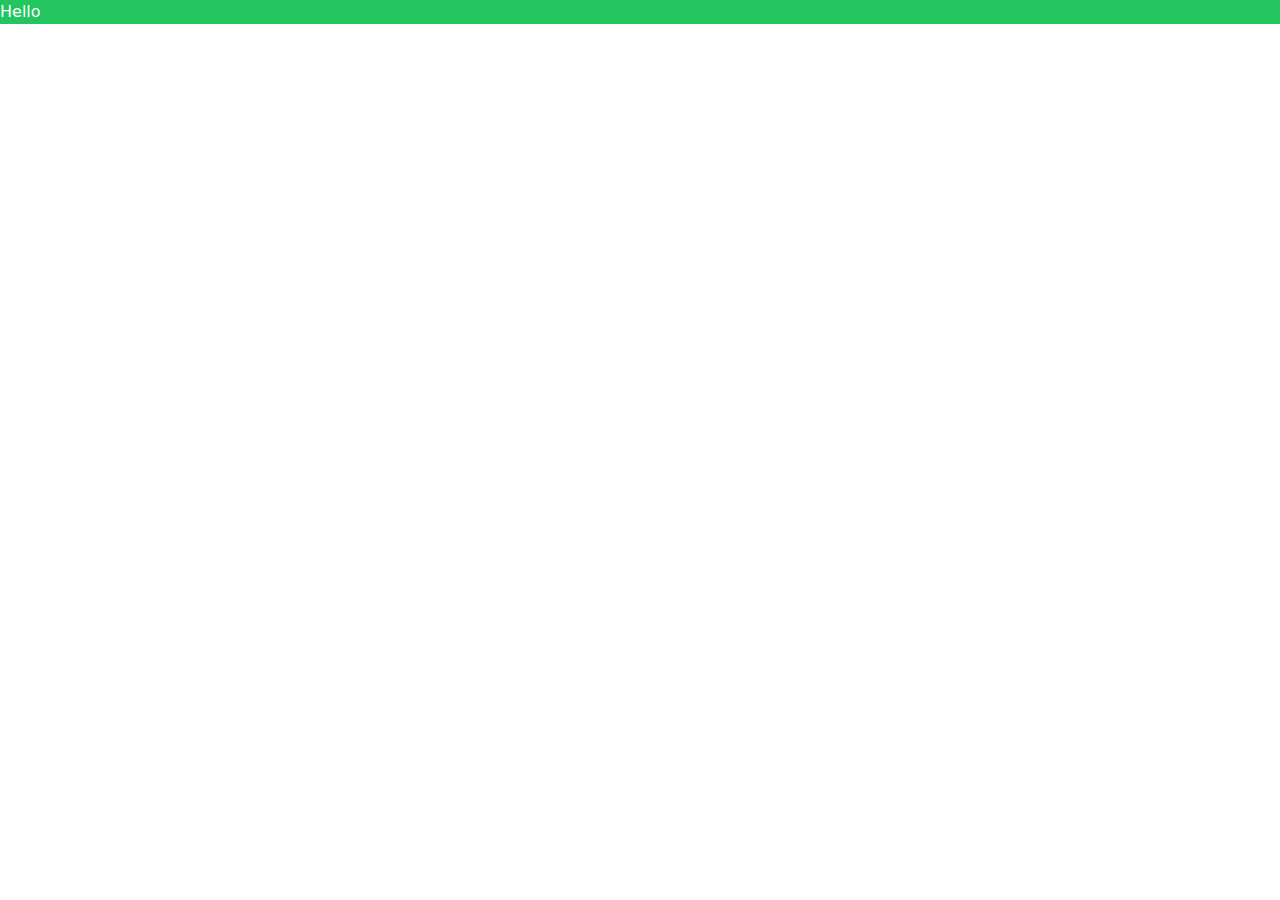
==== about.html @ 6efd142f "first commit" ====
<!DOCTYPE html>
<html lang="en">
<head>
    <meta charset="UTF-8">
    <meta name="viewport" content="width=device-width, initial-scale=1.0">
    <title>tailwind</title>
    <link rel="stylesheet" href="src/css/output.css">
</head>
<body>
    <div class="bg-green-500 text-white">Hello</div>
</body>
</html>
---- src/css/output.css ----
*, ::before, ::after {
  --tw-border-spacing-x: 0;
  --tw-border-spacing-y: 0;
  --tw-translate-x: 0;
  --tw-translate-y: 0;
  --tw-rotate: 0;
  --tw-skew-x: 0;
  --tw-skew-y: 0;
  --tw-scale-x: 1;
  --tw-scale-y: 1;
  --tw-pan-x:  ;
  --tw-pan-y:  ;
  --tw-pinch-zoom:  ;
  --tw-scroll-snap-strictness: proximity;
  --tw-gradient-from-position:  ;
  --tw-gradient-via-position:  ;
  --tw-gradient-to-position:  ;
  --tw-ordinal:  ;
  --tw-slashed-zero:  ;
  --tw-numeric-figure:  ;
  --tw-numeric-spacing:  ;
  --tw-numeric-fraction:  ;
  --tw-ring-inset:  ;
  --tw-ring-offset-width: 0px;
  --tw-ring-offset-color: #fff;
  --tw-ring-color: rgb(59 130 246 / 0.5);
  --tw-ring-offset-shadow: 0 0 #0000;
  --tw-ring-shadow: 0 0 #0000;
  --tw-shadow: 0 0 #0000;
  --tw-shadow-colored: 0 0 #0000;
  --tw-blur:  ;
  --tw-brightness:  ;
  --tw-contrast:  ;
  --tw-grayscale:  ;
  --tw-hue-rotate:  ;
  --tw-invert:  ;
  --tw-saturate:  ;
  --tw-sepia:  ;
  --tw-drop-shadow:  ;
  --tw-backdrop-blur:  ;
  --tw-backdrop-brightness:  ;
  --tw-backdrop-contrast:  ;
  --tw-backdrop-grayscale:  ;
  --tw-backdrop-hue-rotate:  ;
  --tw-backdrop-invert:  ;
  --tw-backdrop-opacity:  ;
  --tw-backdrop-saturate:  ;
  --tw-backdrop-sepia:  ;
  --tw-contain-size:  ;
  --tw-contain-layout:  ;
  --tw-contain-paint:  ;
  --tw-contain-style:  ;
}

::backdrop {
  --tw-border-spacing-x: 0;
  --tw-border-spacing-y: 0;
  --tw-translate-x: 0;
  --tw-translate-y: 0;
  --tw-rotate: 0;
  --tw-skew-x: 0;
  --tw-skew-y: 0;
  --tw-scale-x: 1;
  --tw-scale-y: 1;
  --tw-pan-x:  ;
  --tw-pan-y:  ;
  --tw-pinch-zoom:  ;
  --tw-scroll-snap-strictness: proximity;
  --tw-gradient-from-position:  ;
  --tw-gradient-via-position:  ;
  --tw-gradient-to-position:  ;
  --tw-ordinal:  ;
  --tw-slashed-zero:  ;
  --tw-numeric-figure:  ;
  --tw-numeric-spacing:  ;
  --tw-numeric-fraction:  ;
  --tw-ring-inset:  ;
  --tw-ring-offset-width: 0px;
  --tw-ring-offset-color: #fff;
  --tw-ring-color: rgb(59 130 246 / 0.5);
  --tw-ring-offset-shadow: 0 0 #0000;
  --tw-ring-shadow: 0 0 #0000;
  --tw-shadow: 0 0 #0000;
  --tw-shadow-colored: 0 0 #0000;
  --tw-blur:  ;
  --tw-brightness:  ;
  --tw-contrast:  ;
  --tw-grayscale:  ;
  --tw-hue-rotate:  ;
  --tw-invert:  ;
  --tw-saturate:  ;
  --tw-sepia:  ;
  --tw-drop-shadow:  ;
  --tw-backdrop-blur:  ;
  --tw-backdrop-brightness:  ;
  --tw-backdrop-contrast:  ;
  --tw-backdrop-grayscale:  ;
  --tw-backdrop-hue-rotate:  ;
  --tw-backdrop-invert:  ;
  --tw-backdrop-opacity:  ;
  --tw-backdrop-saturate:  ;
  --tw-backdrop-sepia:  ;
  --tw-contain-size:  ;
  --tw-contain-layout:  ;
  --tw-contain-paint:  ;
  --tw-contain-style:  ;
}

/*
! tailwindcss v3.4.17 | MIT License | https://tailwindcss.com
*/

/*
1. Prevent padding and border from affecting element width. (https://github.com/mozdevs/cssremedy/issues/4)
2. Allow adding a border to an element by just adding a border-width. (https://github.com/tailwindcss/tailwindcss/pull/116)
*/

*,
::before,
::after {
  box-sizing: border-box;
  /* 1 */
  border-width: 0;
  /* 2 */
  border-style: solid;
  /* 2 */
  border-color: #e5e7eb;
  /* 2 */
}

::before,
::after {
  --tw-content: '';
}

/*
1. Use a consistent sensible line-height in all browsers.
2. Prevent adjustments of font size after orientation changes in iOS.
3. Use a more readable tab size.
4. Use the user's configured `sans` font-family by default.
5. Use the user's configured `sans` font-feature-settings by default.
6. Use the user's configured `sans` font-variation-settings by default.
7. Disable tap highlights on iOS
*/

html,
:host {
  line-height: 1.5;
  /* 1 */
  -webkit-text-size-adjust: 100%;
  /* 2 */
  -moz-tab-size: 4;
  /* 3 */
  -o-tab-size: 4;
     tab-size: 4;
  /* 3 */
  font-family: ui-sans-serif, system-ui, sans-serif, "Apple Color Emoji", "Segoe UI Emoji", "Segoe UI Symbol", "Noto Color Emoji";
  /* 4 */
  font-feature-settings: normal;
  /* 5 */
  font-variation-settings: normal;
  /* 6 */
  -webkit-tap-highlight-color: transparent;
  /* 7 */
}

/*
1. Remove the margin in all browsers.
2. Inherit line-height from `html` so users can set them as a class directly on the `html` element.
*/

body {
  margin: 0;
  /* 1 */
  line-height: inherit;
  /* 2 */
}

/*
1. Add the correct height in Firefox.
2. Correct the inheritance of border color in Firefox. (https://bugzilla.mozilla.org/show_bug.cgi?id=190655)
3. Ensure horizontal rules are visible by default.
*/

hr {
  height: 0;
  /* 1 */
  color: inherit;
  /* 2 */
  border-top-width: 1px;
  /* 3 */
}

/*
Add the correct text decoration in Chrome, Edge, and Safari.
*/

abbr:where([title]) {
  -webkit-text-decoration: underline dotted;
          text-decoration: underline dotted;
}

/*
Remove the default font size and weight for headings.
*/

h1,
h2,
h3,
h4,
h5,
h6 {
  font-size: inherit;
  font-weight: inherit;
}

/*
Reset links to optimize for opt-in styling instead of opt-out.
*/

a {
  color: inherit;
  text-decoration: inherit;
}

/*
Add the correct font weight in Edge and Safari.
*/

b,
strong {
  font-weight: bolder;
}

/*
1. Use the user's configured `mono` font-family by default.
2. Use the user's configured `mono` font-feature-settings by default.
3. Use the user's configured `mono` font-variation-settings by default.
4. Correct the odd `em` font sizing in all browsers.
*/

code,
kbd,
samp,
pre {
  font-family: ui-monospace, SFMono-Regular, Menlo, Monaco, Consolas, "Liberation Mono", "Courier New", monospace;
  /* 1 */
  font-feature-settings: normal;
  /* 2 */
  font-variation-settings: normal;
  /* 3 */
  font-size: 1em;
  /* 4 */
}

/*
Add the correct font size in all browsers.
*/

small {
  font-size: 80%;
}

/*
Prevent `sub` and `sup` elements from affecting the line height in all browsers.
*/

sub,
sup {
  font-size: 75%;
  line-height: 0;
  position: relative;
  vertical-align: baseline;
}

sub {
  bottom: -0.25em;
}

sup {
  top: -0.5em;
}

/*
1. Remove text indentation from table contents in Chrome and Safari. (https://bugs.chromium.org/p/chromium/issues/detail?id=999088, https://bugs.webkit.org/show_bug.cgi?id=201297)
2. Correct table border color inheritance in all Chrome and Safari. (https://bugs.chromium.org/p/chromium/issues/detail?id=935729, https://bugs.webkit.org/show_bug.cgi?id=195016)
3. Remove gaps between table borders by default.
*/

table {
  text-indent: 0;
  /* 1 */
  border-color: inherit;
  /* 2 */
  border-collapse: collapse;
  /* 3 */
}

/*
1. Change the font styles in all browsers.
2. Remove the margin in Firefox and Safari.
3. Remove default padding in all browsers.
*/

button,
input,
optgroup,
select,
textarea {
  font-family: inherit;
  /* 1 */
  font-feature-settings: inherit;
  /* 1 */
  font-variation-settings: inherit;
  /* 1 */
  font-size: 100%;
  /* 1 */
  font-weight: inherit;
  /* 1 */
  line-height: inherit;
  /* 1 */
  letter-spacing: inherit;
  /* 1 */
  color: inherit;
  /* 1 */
  margin: 0;
  /* 2 */
  padding: 0;
  /* 3 */
}

/*
Remove the inheritance of text transform in Edge and Firefox.
*/

button,
select {
  text-transform: none;
}

/*
1. Correct the inability to style clickable types in iOS and Safari.
2. Remove default button styles.
*/

button,
input:where([type='button']),
input:where([type='reset']),
input:where([type='submit']) {
  -webkit-appearance: button;
  /* 1 */
  background-color: transparent;
  /* 2 */
  background-image: none;
  /* 2 */
}

/*
Use the modern Firefox focus style for all focusable elements.
*/

:-moz-focusring {
  outline: auto;
}

/*
Remove the additional `:invalid` styles in Firefox. (https://github.com/mozilla/gecko-dev/blob/2f9eacd9d3d995c937b4251a5557d95d494c9be1/layout/style/res/forms.css#L728-L737)
*/

:-moz-ui-invalid {
  box-shadow: none;
}

/*
Add the correct vertical alignment in Chrome and Firefox.
*/

progress {
  vertical-align: baseline;
}

/*
Correct the cursor style of increment and decrement buttons in Safari.
*/

::-webkit-inner-spin-button,
::-webkit-outer-spin-button {
  height: auto;
}

/*
1. Correct the odd appearance in Chrome and Safari.
2. Correct the outline style in Safari.
*/

[type='search'] {
  -webkit-appearance: textfield;
  /* 1 */
  outline-offset: -2px;
  /* 2 */
}

/*
Remove the inner padding in Chrome and Safari on macOS.
*/

::-webkit-search-decoration {
  -webkit-appearance: none;
}

/*
1. Correct the inability to style clickable types in iOS and Safari.
2. Change font properties to `inherit` in Safari.
*/

::-webkit-file-upload-button {
  -webkit-appearance: button;
  /* 1 */
  font: inherit;
  /* 2 */
}

/*
Add the correct display in Chrome and Safari.
*/

summary {
  display: list-item;
}

/*
Removes the default spacing and border for appropriate elements.
*/

blockquote,
dl,
dd,
h1,
h2,
h3,
h4,
h5,
h6,
hr,
figure,
p,
pre {
  margin: 0;
}

fieldset {
  margin: 0;
  padding: 0;
}

legend {
  padding: 0;
}

ol,
ul,
menu {
  list-style: none;
  margin: 0;
  padding: 0;
}

/*
Reset default styling for dialogs.
*/

dialog {
  padding: 0;
}

/*
Prevent resizing textareas horizontally by default.
*/

textarea {
  resize: vertical;
}

/*
1. Reset the default placeholder opacity in Firefox. (https://github.com/tailwindlabs/tailwindcss/issues/3300)
2. Set the default placeholder color to the user's configured gray 400 color.
*/

input::-moz-placeholder, textarea::-moz-placeholder {
  opacity: 1;
  /* 1 */
  color: #9ca3af;
  /* 2 */
}

input::placeholder,
textarea::placeholder {
  opacity: 1;
  /* 1 */
  color: #9ca3af;
  /* 2 */
}

/*
Set the default cursor for buttons.
*/

button,
[role="button"] {
  cursor: pointer;
}

/*
Make sure disabled buttons don't get the pointer cursor.
*/

:disabled {
  cursor: default;
}

/*
1. Make replaced elements `display: block` by default. (https://github.com/mozdevs/cssremedy/issues/14)
2. Add `vertical-align: middle` to align replaced elements more sensibly by default. (https://github.com/jensimmons/cssremedy/issues/14#issuecomment-634934210)
   This can trigger a poorly considered lint error in some tools but is included by design.
*/

img,
svg,
video,
canvas,
audio,
iframe,
embed,
object {
  display: block;
  /* 1 */
  vertical-align: middle;
  /* 2 */
}

/*
Constrain images and videos to the parent width and preserve their intrinsic aspect ratio. (https://github.com/mozdevs/cssremedy/issues/14)
*/

img,
video {
  max-width: 100%;
  height: auto;
}

/* Make elements with the HTML hidden attribute stay hidden by default */

[hidden]:where(:not([hidden="until-found"])) {
  display: none;
}

.bg-blue-500 {
  --tw-bg-opacity: 1;
  background-color: rgb(59 130 246 / var(--tw-bg-opacity, 1));
}

.bg-green-500 {
  --tw-bg-opacity: 1;
  background-color: rgb(34 197 94 / var(--tw-bg-opacity, 1));
}

.bg-red-500 {
  --tw-bg-opacity: 1;
  background-color: rgb(239 68 68 / var(--tw-bg-opacity, 1));
}

.text-white {
  --tw-text-opacity: 1;
  color: rgb(255 255 255 / var(--tw-text-opacity, 1));
}
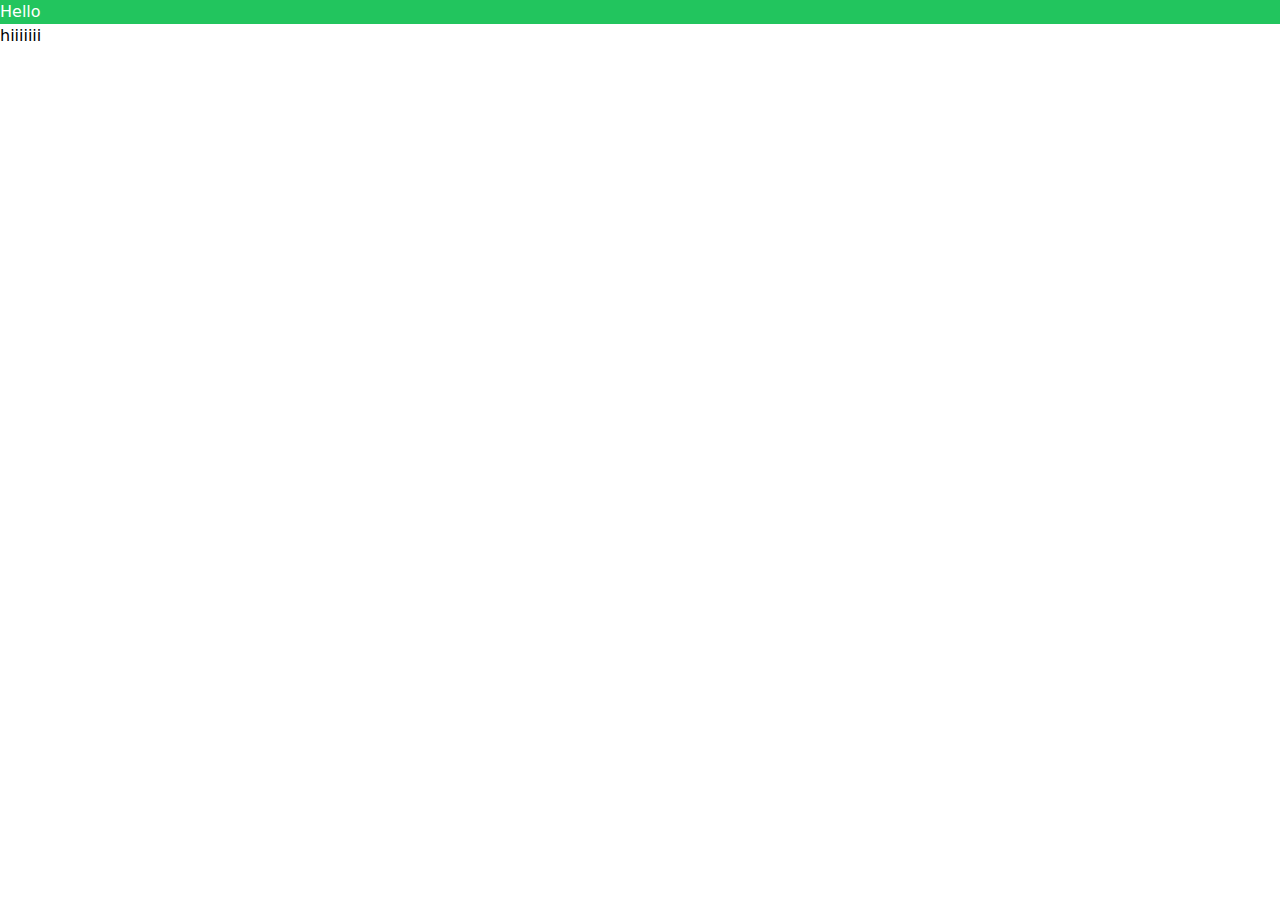
==== commit b55a64c0: "Updated styles and layout" ====
--- a/about.html
+++ b/about.html
@@ -8,5 +8,6 @@
 </head>
 <body>
     <div class="bg-green-500 text-white">Hello</div>
+    <h2>hiiiiiii</h2>
 </body>
 </html>